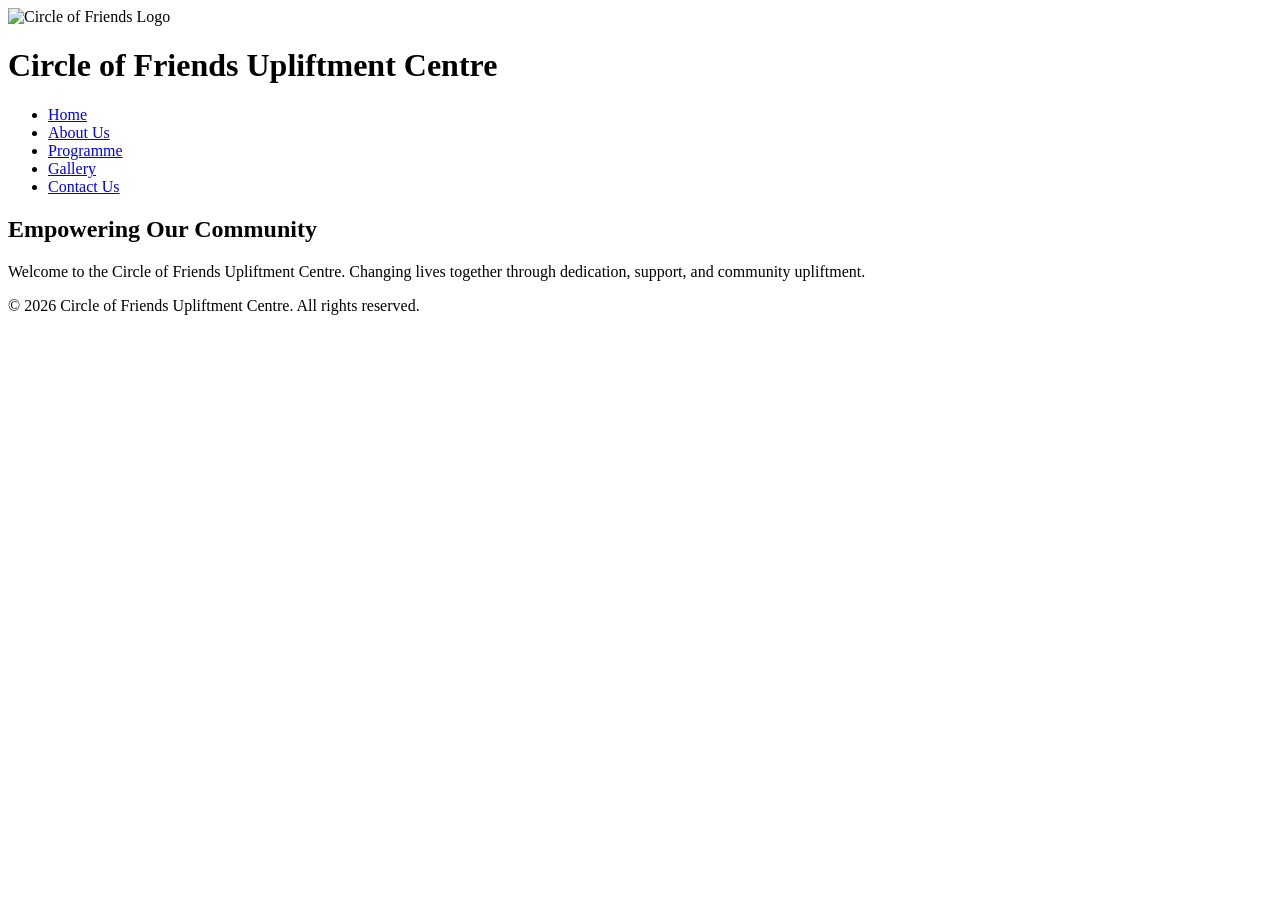
==== index.html @ d771efbf "Add files via upload" ====
<!DOCTYPE html>
<html lang="en">
<head>
    <meta charset="UTF-8">
    <meta name="viewport" content="width=device-width, initial-scale=1.0">
    <title>Circle of Friends Upliftment Centre</title>
    <link rel="stylesheet" href="css/style.css">
    <script src="https://identity.netlify.com/v1/netlify-identity-widget.js"></script>
</head>
<body>
    <header>
        <div class="logo-container">
           <img src="assets/images/logo.jpeg" alt="Circle of Friends Logo">
        <h1>Circle of Friends Upliftment Centre</h1>
        <nav>
            <ul>
                <li><a href="index.html" class="active">Home</a></li>
                <li><a href="about.html">About Us</a></li>
                <li><a href="services.html">Programme</a></li>
                <li><a href="gallery.html">Gallery</a></li>
                <li><a href="contact.html">Contact Us</a></li>
            </ul>
        </nav>
    </header>

    <main>
        <section class="hero">
            <h2>Empowering Our Community</h2>
            <p>Welcome to the Circle of Friends Upliftment Centre. Changing lives together through dedication, support, and community upliftment.</p>
        </section>
    </main>

    <footer>
        <p>&copy; 2026 Circle of Friends Upliftment Centre. All rights reserved.</p>
    </footer>

    <script src="js/script.js"></script>
    <script>
  if (window.netlifyIdentity) {
    window.netlifyIdentity.on("init", user => {
      if (!user) {
        window.netlifyIdentity.on("login", () => {
          document.location.href = "/admin/";
        });
      }
    });
  }
</script>
</body>
</html>
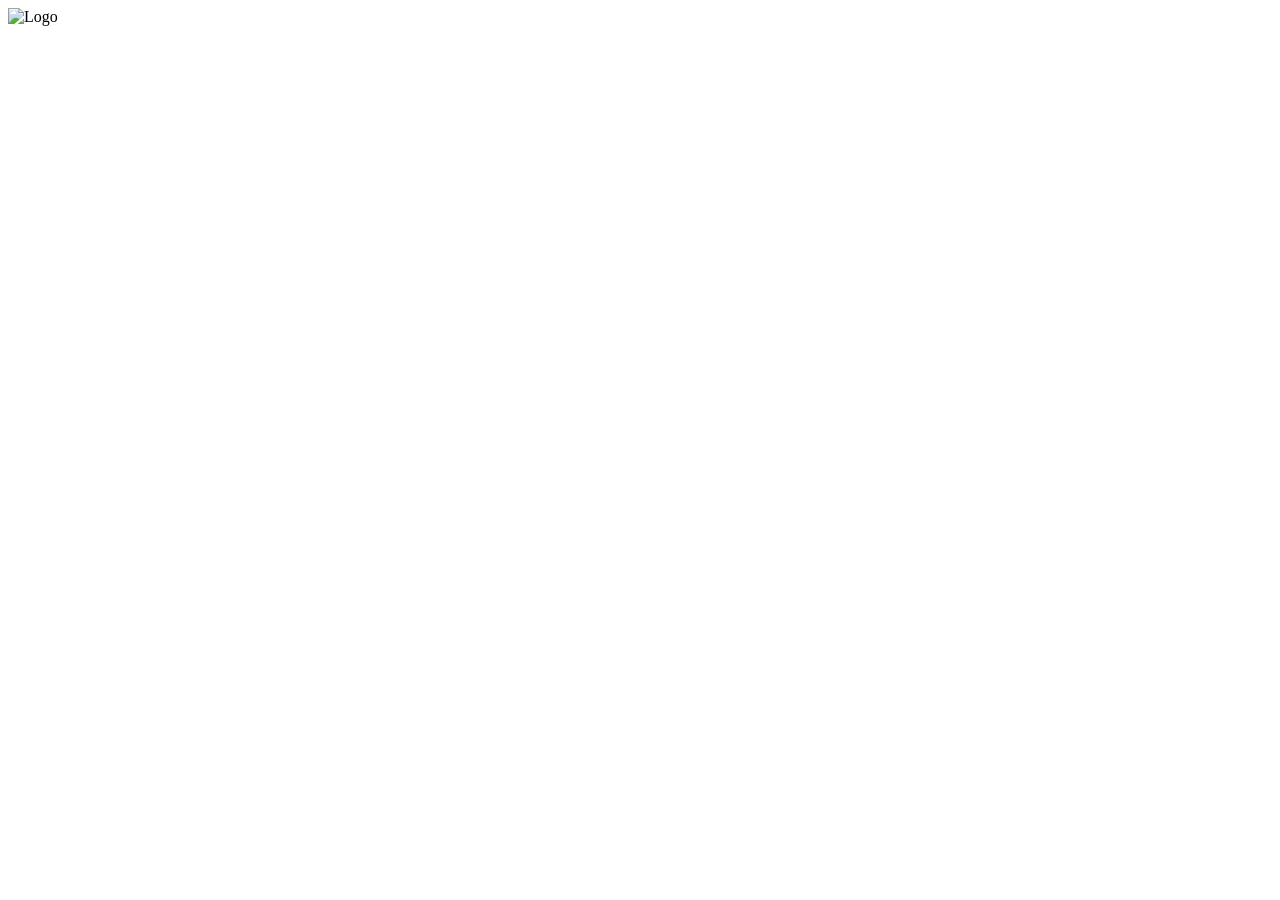
==== commit 712c7ff9: "Add files via upload" ====
--- a/index.html
+++ b/index.html
@@ -1,50 +1,18 @@
 <!DOCTYPE html>
-<html lang="en">
+<html>
 <head>
-    <meta charset="UTF-8">
-    <meta name="viewport" content="width=device-width, initial-scale=1.0">
-    <title>Circle of Friends Upliftment Centre</title>
-    <link rel="stylesheet" href="css/style.css">
-    <script src="https://identity.netlify.com/v1/netlify-identity-widget.js"></script>
+  <meta charset="utf-8" />
+  <meta name="viewport" content="width=device-width, initial-scale=1.0" />
+  <title>Circle of Friends - Admin Dashboard</title>
+  <!-- Netlify Identity widget for user login -->
+  <script src="https://identity.netlify.com/v1/netlify-identity-widget.js"></script>
 </head>
 <body>
-    <header>
-        <div class="logo-container">
-           <img src="assets/images/logo.jpeg" alt="Circle of Friends Logo">
-        <h1>Circle of Friends Upliftment Centre</h1>
-        <nav>
-            <ul>
-                <li><a href="index.html" class="active">Home</a></li>
-                <li><a href="about.html">About Us</a></li>
-                <li><a href="services.html">Programme</a></li>
-                <li><a href="gallery.html">Gallery</a></li>
-                <li><a href="contact.html">Contact Us</a></li>
-            </ul>
-        </nav>
-    </header>
-
-    <main>
-        <section class="hero">
-            <h2>Empowering Our Community</h2>
-            <p>Welcome to the Circle of Friends Upliftment Centre. Changing lives together through dedication, support, and community upliftment.</p>
-        </section>
-    </main>
-
-    <footer>
-        <p>&copy; 2026 Circle of Friends Upliftment Centre. All rights reserved.</p>
-    </footer>
-
-    <script src="js/script.js"></script>
-    <script>
-  if (window.netlifyIdentity) {
-    window.netlifyIdentity.on("init", user => {
-      if (!user) {
-        window.netlifyIdentity.on("login", () => {
-          document.location.href = "/admin/";
-        });
-      }
-    });
-  }
-</script>
+  <!-- Decap CMS core script -->
+  <script src="https://unpkg.com/decap-cms@^3.0.0/dist/decap-cms.js"></script>
 </body>
+<!-- Example if files are inside subfolders -->
+<link rel="stylesheet" href="css/style.css">
+<script src="js/script.js"></script>
+<img src="images/logo.jpeg" alt="Logo">
 </html>
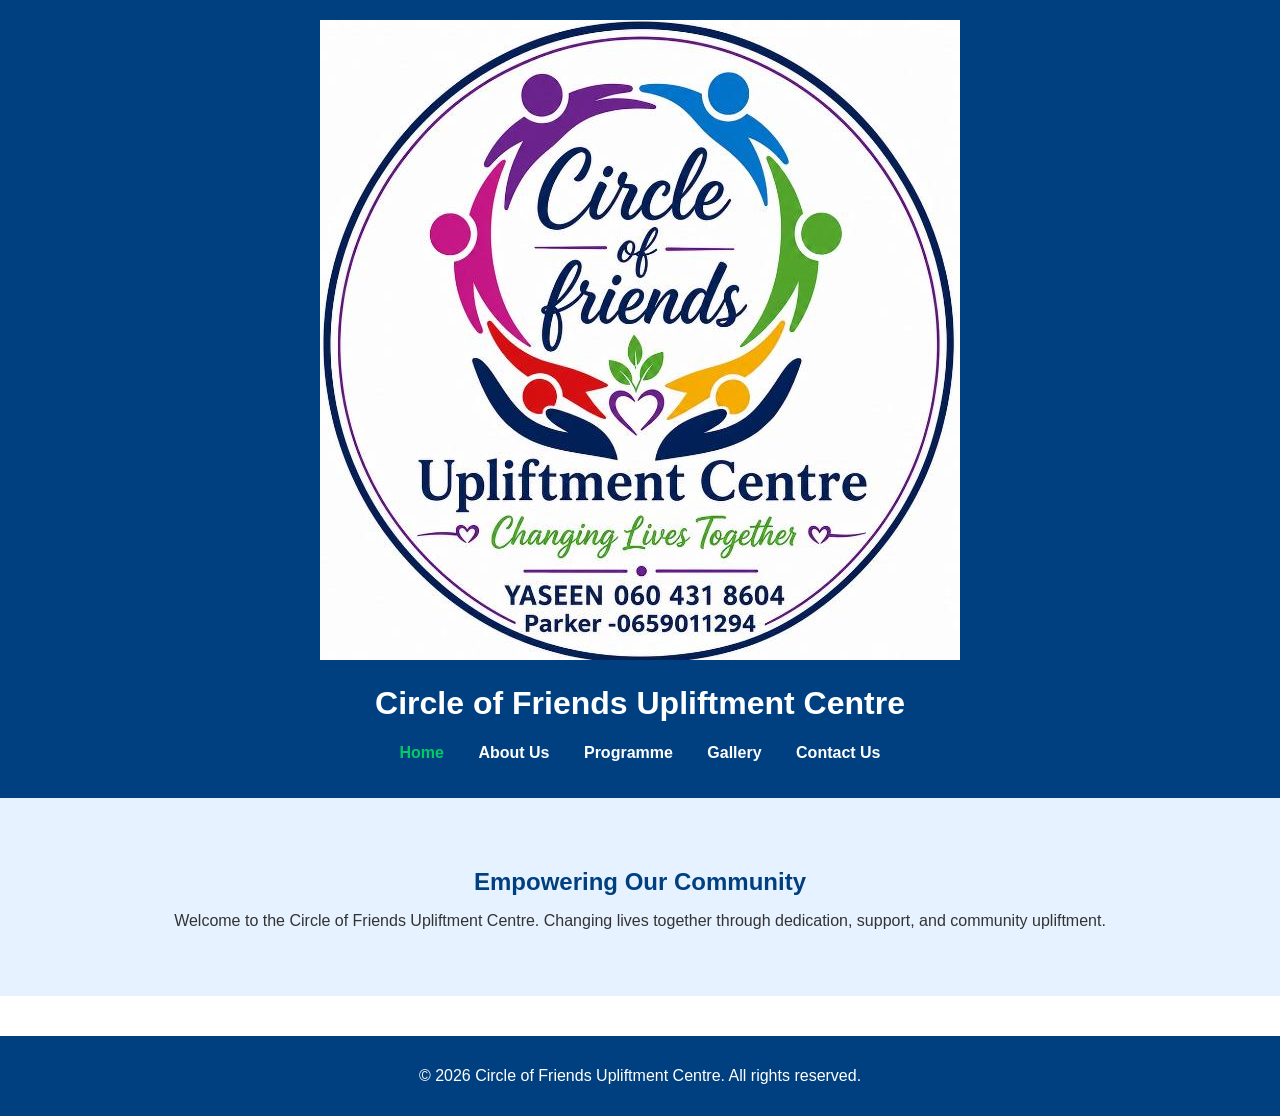
==== commit 5f493134: "Add files via upload" ====
--- a/index.html
+++ b/index.html
@@ -1,18 +1,50 @@
 <!DOCTYPE html>
-<html>
+<html lang="en">
 <head>
-  <meta charset="utf-8" />
-  <meta name="viewport" content="width=device-width, initial-scale=1.0" />
-  <title>Circle of Friends - Admin Dashboard</title>
-  <!-- Netlify Identity widget for user login -->
-  <script src="https://identity.netlify.com/v1/netlify-identity-widget.js"></script>
+    <meta charset="UTF-8">
+    <meta name="viewport" content="width=device-width, initial-scale=1.0">
+    <title>Circle of Friends Upliftment Centre</title>
+    <link rel="stylesheet" href="css/style.css">
+    <script src="https://identity.netlify.com/v1/netlify-identity-widget.js"></script>
 </head>
 <body>
-  <!-- Decap CMS core script -->
-  <script src="https://unpkg.com/decap-cms@^3.0.0/dist/decap-cms.js"></script>
+    <header>
+        <div class="logo-container">
+           <img src="assets/images/logo.jpeg" alt="Circle of Friends Logo">
+        <h1>Circle of Friends Upliftment Centre</h1>
+        <nav>
+            <ul>
+                <li><a href="index.html" class="active">Home</a></li>
+                <li><a href="about.html">About Us</a></li>
+                <li><a href="services.html">Programme</a></li>
+                <li><a href="gallery.html">Gallery</a></li>
+                <li><a href="contact.html">Contact Us</a></li>
+            </ul>
+        </nav>
+    </header>
+
+    <main>
+        <section class="hero">
+            <h2>Empowering Our Community</h2>
+            <p>Welcome to the Circle of Friends Upliftment Centre. Changing lives together through dedication, support, and community upliftment.</p>
+        </section>
+    </main>
+
+    <footer>
+        <p>&copy; 2026 Circle of Friends Upliftment Centre. All rights reserved.</p>
+    </footer>
+
+    <script src="js/script.js"></script>
+    <script>
+  if (window.netlifyIdentity) {
+    window.netlifyIdentity.on("init", user => {
+      if (!user) {
+        window.netlifyIdentity.on("login", () => {
+          document.location.href = "/admin/";
+        });
+      }
+    });
+  }
+</script>
 </body>
-<!-- Example if files are inside subfolders -->
-<link rel="stylesheet" href="css/style.css">
-<script src="js/script.js"></script>
-<img src="images/logo.jpeg" alt="Logo">
 </html>
--- a/css/style.css
+++ b/css/style.css
@@ -0,0 +1,153 @@
+body {
+    font-family: Arial, sans-serif;
+    margin: 0;
+    padding: 0;
+    background-color: #ffffff;
+    color: #333333;
+}
+
+header {
+    background-color: #004080;
+    color: #ffffff;
+    padding: 20px;
+    text-align: center;
+}
+
+nav ul {
+    list-style: none;
+    padding: 0;
+    margin-top: 10px;
+}
+
+nav ul li {
+    display: inline;
+    margin: 0 15px;
+}
+
+nav ul li a {
+    color: #ffffff;
+    text-decoration: none;
+    font-weight: bold;
+}
+
+nav ul li a:hover,
+nav ul li a.active {
+    color: #00cc66;
+}
+
+.hero {
+    background-color: #e6f2ff;
+    padding: 50px 20px;
+    text-align: center;
+}
+
+.hero h2 {
+    color: #004080;
+    margin-bottom: 10px;
+}
+
+footer {
+    background-color: #004080;
+    color: #ffffff;
+    text-align: center;
+    padding: 15px;
+    margin-top: 40px;
+}
+/* Gallery Layout & Spacing */
+.gallery-grid {
+    display: flex;
+    justify-content: center;
+    gap: 25px;
+    margin-top: 30px;
+    flex-wrap: wrap;
+    padding: 10px;
+}
+
+/* Individual Image Card Container with Black Border */
+.gallery-item {
+    border: 3px solid #000000; /* Solid Black Border */
+    border-radius: 12px;
+    padding: 8px;
+    background-color: #ffffff;
+    box-shadow: 0 4px 10px rgba(0,0,0,0.15);
+    transition: transform 0.2s ease, box-shadow 0.2s ease;
+    cursor: pointer;
+}
+
+.gallery-item:hover {
+    transform: translateY(-5px);
+    box-shadow: 0 8px 18px rgba(0,0,0,0.3);
+}
+
+.gallery-item img {
+    width: 300px;
+    height: 200px;
+    object-fit: cover;
+    border-radius: 8px;
+    display: block;
+}
+
+/* Interactive Lightbox / Full-Screen Slideshow */
+.lightbox {
+    display: none; /* Hidden by default until an image is clicked */
+    position: fixed;
+    z-index: 9999;
+    left: 0;
+    top: 0;
+    width: 100vw;
+    height: 100vh;
+    background-color: rgba(0, 0, 0, 0.9); /* Dark background overlay */
+    justify-content: center;
+    align-items: center;
+    flex-direction: column;
+}
+
+.lightbox-content {
+    max-width: 85%;
+    max-height: 80vh;
+    border: 3px solid #ffffff;
+    border-radius: 8px;
+    box-shadow: 0 0 25px rgba(255, 255, 255, 0.3);
+    object-fit: contain;
+}
+
+.lightbox-close {
+    position: absolute;
+    top: 20px;
+    right: 35px;
+    color: #ffffff;
+    font-size: 45px;
+    font-weight: bold;
+    cursor: pointer;
+    user-select: none;
+    z-index: 10000;
+}
+
+.lightbox-prev, .lightbox-next {
+    position: absolute;
+    top: 50%;
+    transform: translateY(-50%);
+    color: #ffffff;
+    font-size: 35px;
+    font-weight: bold;
+    padding: 12px 18px;
+    cursor: pointer;
+    background: rgba(255, 255, 255, 0.2);
+    border: none;
+    border-radius: 50%;
+    user-select: none;
+    z-index: 10000;
+    transition: background 0.2s ease, color 0.2s ease;
+}
+
+.lightbox-prev { left: 25px; }
+.lightbox-next { right: 25px; }
+
+.lightbox-prev:hover, .lightbox-next:hover {
+    background: rgba(255, 255, 255, 0.8);
+    color: #000000;
+}
+
+.lightbox-close:hover {
+    color: #ff4d4d;
+}
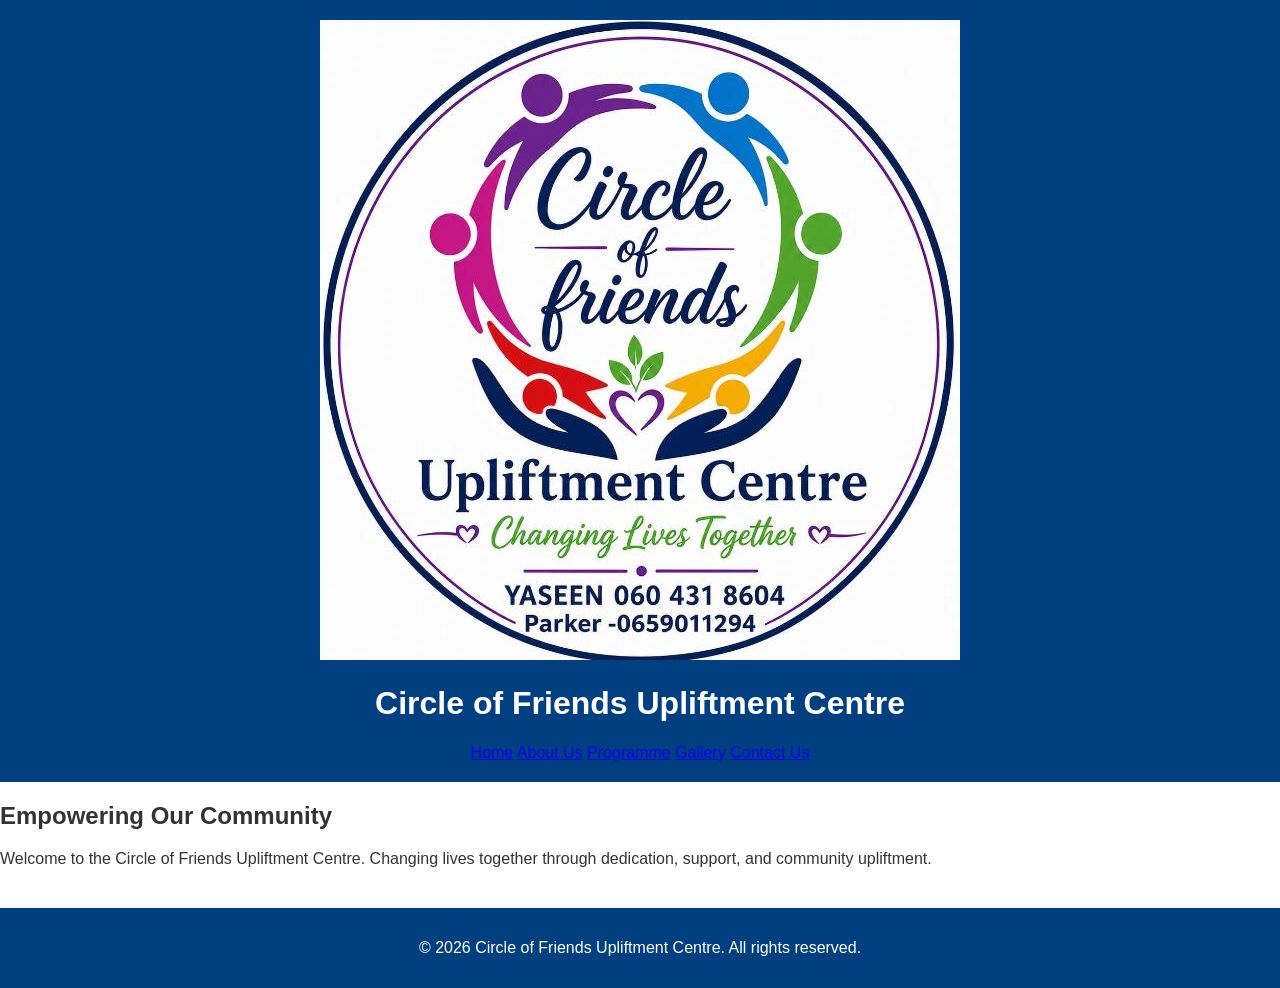
==== commit 0d1808b0: "Add files via upload" ====
--- a/index.html
+++ b/index.html
@@ -1,50 +1,35 @@
 <!DOCTYPE html>
 <html lang="en">
 <head>
-    <meta charset="UTF-8">
-    <meta name="viewport" content="width=device-width, initial-scale=1.0">
-    <title>Circle of Friends Upliftment Centre</title>
-    <link rel="stylesheet" href="css/style.css">
-    <script src="https://identity.netlify.com/v1/netlify-identity-widget.js"></script>
+  <meta charset="UTF-8">
+  <meta name="viewport" content="width=device-width, initial-scale=1.0">
+  <title>Circle of Friends Upliftment Centre</title>
+  <link rel="stylesheet" href="css/style.css">
 </head>
 <body>
-    <header>
-        <div class="logo-container">
-           <img src="assets/images/logo.jpeg" alt="Circle of Friends Logo">
-        <h1>Circle of Friends Upliftment Centre</h1>
-        <nav>
-            <ul>
-                <li><a href="index.html" class="active">Home</a></li>
-                <li><a href="about.html">About Us</a></li>
-                <li><a href="services.html">Programme</a></li>
-                <li><a href="gallery.html">Gallery</a></li>
-                <li><a href="contact.html">Contact Us</a></li>
-            </ul>
-        </nav>
-    </header>
 
-    <main>
-        <section class="hero">
-            <h2>Empowering Our Community</h2>
-            <p>Welcome to the Circle of Friends Upliftment Centre. Changing lives together through dedication, support, and community upliftment.</p>
-        </section>
-    </main>
+  <header class="site-header">
+    <div class="logo-container">
+      <img src="/assets/images/logo.jpeg" alt="Circle of Friends Upliftment Centre Logo">
+    </div>
+    <h1 class="site-title">Circle of Friends Upliftment Centre</h1>
+    <nav class="main-nav">
+      <a href="index.html" class="active">Home</a>
+      <a href="about.html">About Us</a>
+      <a href="services.html">Programme</a>
+      <a href="gallery.html">Gallery</a>
+      <a href="contact.html">Contact Us</a>
+    </nav>
+  </header>
 
-    <footer>
-        <p>&copy; 2026 Circle of Friends Upliftment Centre. All rights reserved.</p>
-    </footer>
+  <section class="hero-banner">
+    <h1>Empowering Our Community</h1>
+    <p>Welcome to the Circle of Friends Upliftment Centre. Changing lives together through dedication, support, and community upliftment.</p>
+  </section>
 
-    <script src="js/script.js"></script>
-    <script>
-  if (window.netlifyIdentity) {
-    window.netlifyIdentity.on("init", user => {
-      if (!user) {
-        window.netlifyIdentity.on("login", () => {
-          document.location.href = "/admin/";
-        });
-      }
-    });
-  }
-</script>
+  <footer class="site-footer">
+    <p>&copy; 2026 Circle of Friends Upliftment Centre. All rights reserved.</p>
+  </footer>
+
 </body>
 </html>
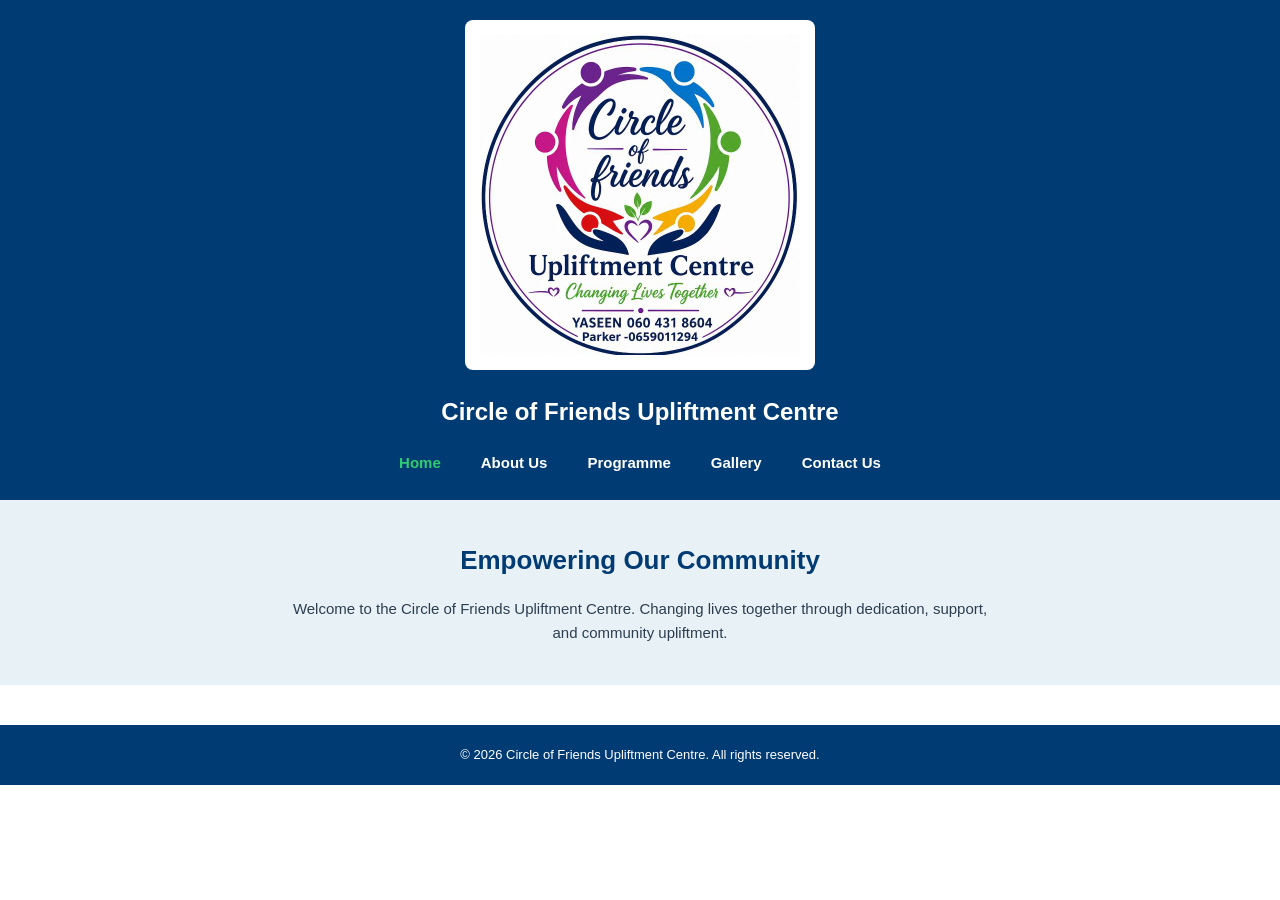
==== commit 90cbfd10: "Add files via upload" ====
--- a/index.html
+++ b/index.html
@@ -3,7 +3,13 @@
 <head>
   <meta charset="UTF-8">
   <meta name="viewport" content="width=device-width, initial-scale=1.0">
-  <title>Circle of Friends Upliftment Centre</title>
+  
+  <!-- SEO Meta Tags for Google Search Ranking -->
+  <title>Circle of Friends Upliftment Centre | Grassy Park, Cape Town</title>
+  <meta name="description" content="Circle of Friends Upliftment Centre (CFUC) in Grassy Park, Cape Town provides supported accommodation, rehabilitation, and community reintegration for adult men.">
+  <meta name="keywords" content="Circle of Friends Upliftment Centre, CFUC, Grassy Park rehabilitation, shelter Cape Town, community support">
+  <meta name="author" content="Circle of Friends Upliftment Centre">
+
   <link rel="stylesheet" href="css/style.css">
 </head>
 <body>
--- a/css/style.css
+++ b/css/style.css
@@ -1,153 +1,370 @@
-body {
-    font-family: Arial, sans-serif;
-    margin: 0;
-    padding: 0;
-    background-color: #ffffff;
-    color: #333333;
-}
-
-header {
-    background-color: #004080;
-    color: #ffffff;
-    padding: 20px;
-    text-align: center;
-}
-
-nav ul {
-    list-style: none;
-    padding: 0;
-    margin-top: 10px;
-}
-
-nav ul li {
-    display: inline;
-    margin: 0 15px;
-}
-
-nav ul li a {
-    color: #ffffff;
-    text-decoration: none;
-    font-weight: bold;
-}
-
-nav ul li a:hover,
-nav ul li a.active {
-    color: #00cc66;
-}
-
-.hero {
-    background-color: #e6f2ff;
-    padding: 50px 20px;
-    text-align: center;
-}
-
-.hero h2 {
-    color: #004080;
-    margin-bottom: 10px;
-}
-
-footer {
-    background-color: #004080;
-    color: #ffffff;
-    text-align: center;
-    padding: 15px;
-    margin-top: 40px;
-}
-/* Gallery Layout & Spacing */
+/* ==========================================================================
+   Global Reset & Variables
+   ========================================================================== */
+* {
+  box-sizing: border-box;
+  margin: 0;
+  padding: 0;
+}
+
+:root {
+  --primary-blue: #003B73;
+  --secondary-blue: #002D57;
+  --light-bg: #E8F1F5;
+  --text-dark: #2C3E50;
+  --text-light: #666666;
+  --white: #FFFFFF;
+  --accent-green: #27AE60;
+}
+
+html, body {
+  width: 100%;
+  overflow-x: hidden;
+  font-family: 'Segoe UI', Tahoma, Geneva, Verdana, sans-serif;
+  color: var(--text-dark);
+  background-color: #FFFFFF;
+  line-height: 1.6;
+}
+
+/* ==========================================================================
+   Header & Navigation
+   ========================================================================== */
+.site-header {
+  background-color: var(--primary-blue);
+  text-align: center;
+  padding: 20px 15px;
+  width: 100%;
+}
+
+.logo-container {
+  background-color: var(--white);
+  display: inline-block;
+  padding: 15px;
+  border-radius: 8px;
+  margin-bottom: 15px;
+  max-width: 100%;
+}
+
+.logo-container img {
+  max-width: 320px;
+  width: 100%;
+  height: auto;
+  display: block;
+  margin: 0 auto;
+}
+
+.site-title {
+  color: var(--white);
+  font-size: 24px;
+  font-weight: 700;
+  margin-bottom: 15px;
+}
+
+.main-nav {
+  display: flex;
+  justify-content: center;
+  align-items: center;
+  gap: 20px;
+  flex-wrap: wrap;
+}
+
+.main-nav a {
+  color: var(--white);
+  text-decoration: none;
+  font-size: 15px;
+  font-weight: 600;
+  padding: 5px 10px;
+  transition: color 0.2s ease;
+}
+
+.main-nav a:hover,
+.main-nav a.active {
+  color: #2ECC71;
+}
+
+/* ==========================================================================
+   Hero Section
+   ========================================================================== */
+.hero-banner {
+  background-color: var(--light-bg);
+  text-align: center;
+  padding: 40px 20px;
+  width: 100%;
+}
+
+.hero-banner h1 {
+  color: var(--primary-blue);
+  font-size: 26px;
+  margin-bottom: 15px;
+}
+
+.hero-banner p {
+  max-width: 700px;
+  margin: 0 auto;
+  color: var(--text-dark);
+  font-size: 15px;
+}
+
+/* ==========================================================================
+   Main Content Layout
+   ========================================================================== */
+.main-container {
+  max-width: 900px;
+  margin: 0 auto;
+  padding: 40px 20px;
+}
+
+.content-section {
+  margin-bottom: 35px;
+}
+
+.content-section h2 {
+  color: var(--text-dark);
+  font-size: 22px;
+  margin-bottom: 15px;
+}
+
+.content-section p {
+  color: var(--text-light);
+  font-size: 15px;
+  margin-bottom: 15px;
+}
+
+/* Bullet list styling */
+.custom-list {
+  list-style-type: disc;
+  padding-left: 25px;
+  margin-bottom: 25px;
+}
+
+.custom-list li {
+  margin-bottom: 10px;
+  color: var(--text-dark);
+}
+
+/* Cards (Programme page) */
+.card-grid {
+  display: flex;
+  flex-direction: column;
+  gap: 15px;
+  margin-top: 20px;
+}
+
+.info-card {
+  background-color: #F8FAFC;
+  border-left: 4px solid var(--primary-blue);
+  padding: 20px;
+  border-radius: 4px;
+}
+
+.info-card h3 {
+  color: var(--primary-blue);
+  font-size: 17px;
+  margin-bottom: 10px;
+}
+
+/* Forms (Contact page) */
+.contact-card {
+  background-color: #F8FAFC;
+  border-left: 4px solid var(--primary-blue);
+  padding: 20px;
+  border-radius: 4px;
+  margin-bottom: 30px;
+}
+
+.contact-card p {
+  margin-bottom: 8px;
+  color: var(--text-dark);
+}
+
+.contact-card a {
+  color: var(--primary-blue);
+  text-decoration: underline;
+}
+
+.contact-form label {
+  display: block;
+  font-size: 14px;
+  font-weight: 600;
+  margin-bottom: 5px;
+  color: var(--text-dark);
+}
+
+.contact-form input,
+.contact-form textarea {
+  width: 100%;
+  padding: 12px;
+  border: 1px solid #CCC;
+  border-radius: 4px;
+  margin-bottom: 15px;
+  font-family: inherit;
+  font-size: 14px;
+}
+
+.contact-form button {
+  background-color: var(--primary-blue);
+  color: var(--white);
+  border: none;
+  padding: 12px 25px;
+  font-size: 15px;
+  font-weight: 600;
+  border-radius: 4px;
+  cursor: pointer;
+}
+
+/* ==========================================================================
+   Interactive Gallery Grid & Hover Animations
+   ========================================================================== */
 .gallery-grid {
-    display: flex;
-    justify-content: center;
-    gap: 25px;
-    margin-top: 30px;
-    flex-wrap: wrap;
-    padding: 10px;
-}
-
-/* Individual Image Card Container with Black Border */
+  display: grid;
+  grid-template-columns: repeat(auto-fit, minmax(280px, 1fr));
+  gap: 20px;
+  margin-top: 20px;
+}
+
 .gallery-item {
-    border: 3px solid #000000; /* Solid Black Border */
-    border-radius: 12px;
-    padding: 8px;
-    background-color: #ffffff;
-    box-shadow: 0 4px 10px rgba(0,0,0,0.15);
-    transition: transform 0.2s ease, box-shadow 0.2s ease;
-    cursor: pointer;
-}
-
+  border: 2px solid #333;
+  border-radius: 12px;
+  overflow: hidden;
+  cursor: pointer;
+  background-color: #000;
+  /* Smooth animation transitions */
+  transition: transform 0.3s ease, box-shadow 0.3s ease;
+  will-change: transform;
+}
+
+/* Interactive Hover Lift & Shadow */
 .gallery-item:hover {
-    transform: translateY(-5px);
-    box-shadow: 0 8px 18px rgba(0,0,0,0.3);
+  transform: translateY(-8px) scale(1.02);
+  box-shadow: 0 12px 24px rgba(0, 0, 0, 0.25);
 }
 
 .gallery-item img {
-    width: 300px;
-    height: 200px;
-    object-fit: cover;
-    border-radius: 8px;
+  width: 100%;
+  height: 220px;
+  object-fit: cover;
+  display: block;
+  transition: transform 0.4s ease, opacity 0.3s ease;
+}
+
+/* Zoom Image Inside Container on Hover */
+.gallery-item:hover img {
+  transform: scale(1.08);
+  opacity: 0.95;
+}
+
+/* Lightbox Modal */
+.modal {
+  display: none;
+  position: fixed;
+  z-index: 999999;
+  left: 0;
+  top: 0;
+  width: 100%;
+  height: 100%;
+  background-color: rgba(0, 0, 0, 0.88);
+  justify-content: center;
+  align-items: center;
+  touch-action: pan-y; /* Optimize for mobile touch gestures */
+}
+
+.modal-content {
+  position: relative;
+  max-width: 90%;
+  max-height: 85vh;
+}
+
+.modal-content img {
+  max-width: 100%;
+  max-height: 80vh;
+  border-radius: 8px;
+  display: block;
+  margin: 0 auto;
+  box-shadow: 0 8px 30px rgba(0,0,0,0.5);
+}
+
+.close-modal {
+  position: absolute;
+  top: -40px;
+  right: 0;
+  color: white;
+  font-size: 32px;
+  cursor: pointer;
+  user-select: none;
+  transition: color 0.2s;
+}
+
+.close-modal:hover {
+  color: #2ECC71;
+}
+
+.modal-prev, .modal-next {
+  position: absolute;
+  top: 50%;
+  transform: translateY(-50%);
+  color: white;
+  font-size: 30px;
+  background: rgba(0,0,0,0.6);
+  padding: 10px 15px;
+  cursor: pointer;
+  border-radius: 4px;
+  user-select: none;
+  transition: background 0.2s, transform 0.2s;
+}
+
+.modal-prev:hover, .modal-next:hover {
+  background: rgba(0,0,0,0.9);
+}
+
+.modal-prev { left: -50px; }
+.modal-next { right: -50px; }
+
+/* ==========================================================================
+   Footer
+   ========================================================================== */
+.site-footer {
+  background-color: var(--primary-blue);
+  color: var(--white);
+  text-align: center;
+  padding: 20px 15px;
+  width: 100%;
+  margin-top: 40px;
+}
+
+.site-footer p {
+  font-size: 13px;
+}
+
+/* ==========================================================================
+   Mobile Responsive Adjustments
+   ========================================================================== */
+@media (max-width: 768px) {
+  .logo-container img {
+    max-width: 200px;
+  }
+
+  .main-nav {
+    flex-direction: column;
+    gap: 0;
+    width: 100%;
+  }
+
+  .main-nav a {
     display: block;
-}
-
-/* Interactive Lightbox / Full-Screen Slideshow */
-.lightbox {
-    display: none; /* Hidden by default until an image is clicked */
-    position: fixed;
-    z-index: 9999;
-    left: 0;
-    top: 0;
-    width: 100vw;
-    height: 100vh;
-    background-color: rgba(0, 0, 0, 0.9); /* Dark background overlay */
-    justify-content: center;
-    align-items: center;
-    flex-direction: column;
-}
-
-.lightbox-content {
-    max-width: 85%;
-    max-height: 80vh;
-    border: 3px solid #ffffff;
-    border-radius: 8px;
-    box-shadow: 0 0 25px rgba(255, 255, 255, 0.3);
-    object-fit: contain;
-}
-
-.lightbox-close {
-    position: absolute;
-    top: 20px;
-    right: 35px;
-    color: #ffffff;
-    font-size: 45px;
-    font-weight: bold;
-    cursor: pointer;
-    user-select: none;
-    z-index: 10000;
-}
-
-.lightbox-prev, .lightbox-next {
-    position: absolute;
-    top: 50%;
-    transform: translateY(-50%);
-    color: #ffffff;
-    font-size: 35px;
-    font-weight: bold;
-    padding: 12px 18px;
-    cursor: pointer;
-    background: rgba(255, 255, 255, 0.2);
-    border: none;
-    border-radius: 50%;
-    user-select: none;
-    z-index: 10000;
-    transition: background 0.2s ease, color 0.2s ease;
-}
-
-.lightbox-prev { left: 25px; }
-.lightbox-next { right: 25px; }
-
-.lightbox-prev:hover, .lightbox-next:hover {
-    background: rgba(255, 255, 255, 0.8);
-    color: #000000;
-}
-
-.lightbox-close:hover {
-    color: #ff4d4d;
+    width: 100%;
+    padding: 10px 0;
+    border-bottom: 1px solid rgba(255, 255, 255, 0.1);
+  }
+
+  .main-nav a:last-child {
+    border-bottom: none;
+  }
+
+  .main-container {
+    padding: 25px 15px;
+  }
+
+  .modal-prev { left: 10px; }
+  .modal-next { right: 10px; }
+  .close-modal { right: 10px; top: -45px; }
 }
